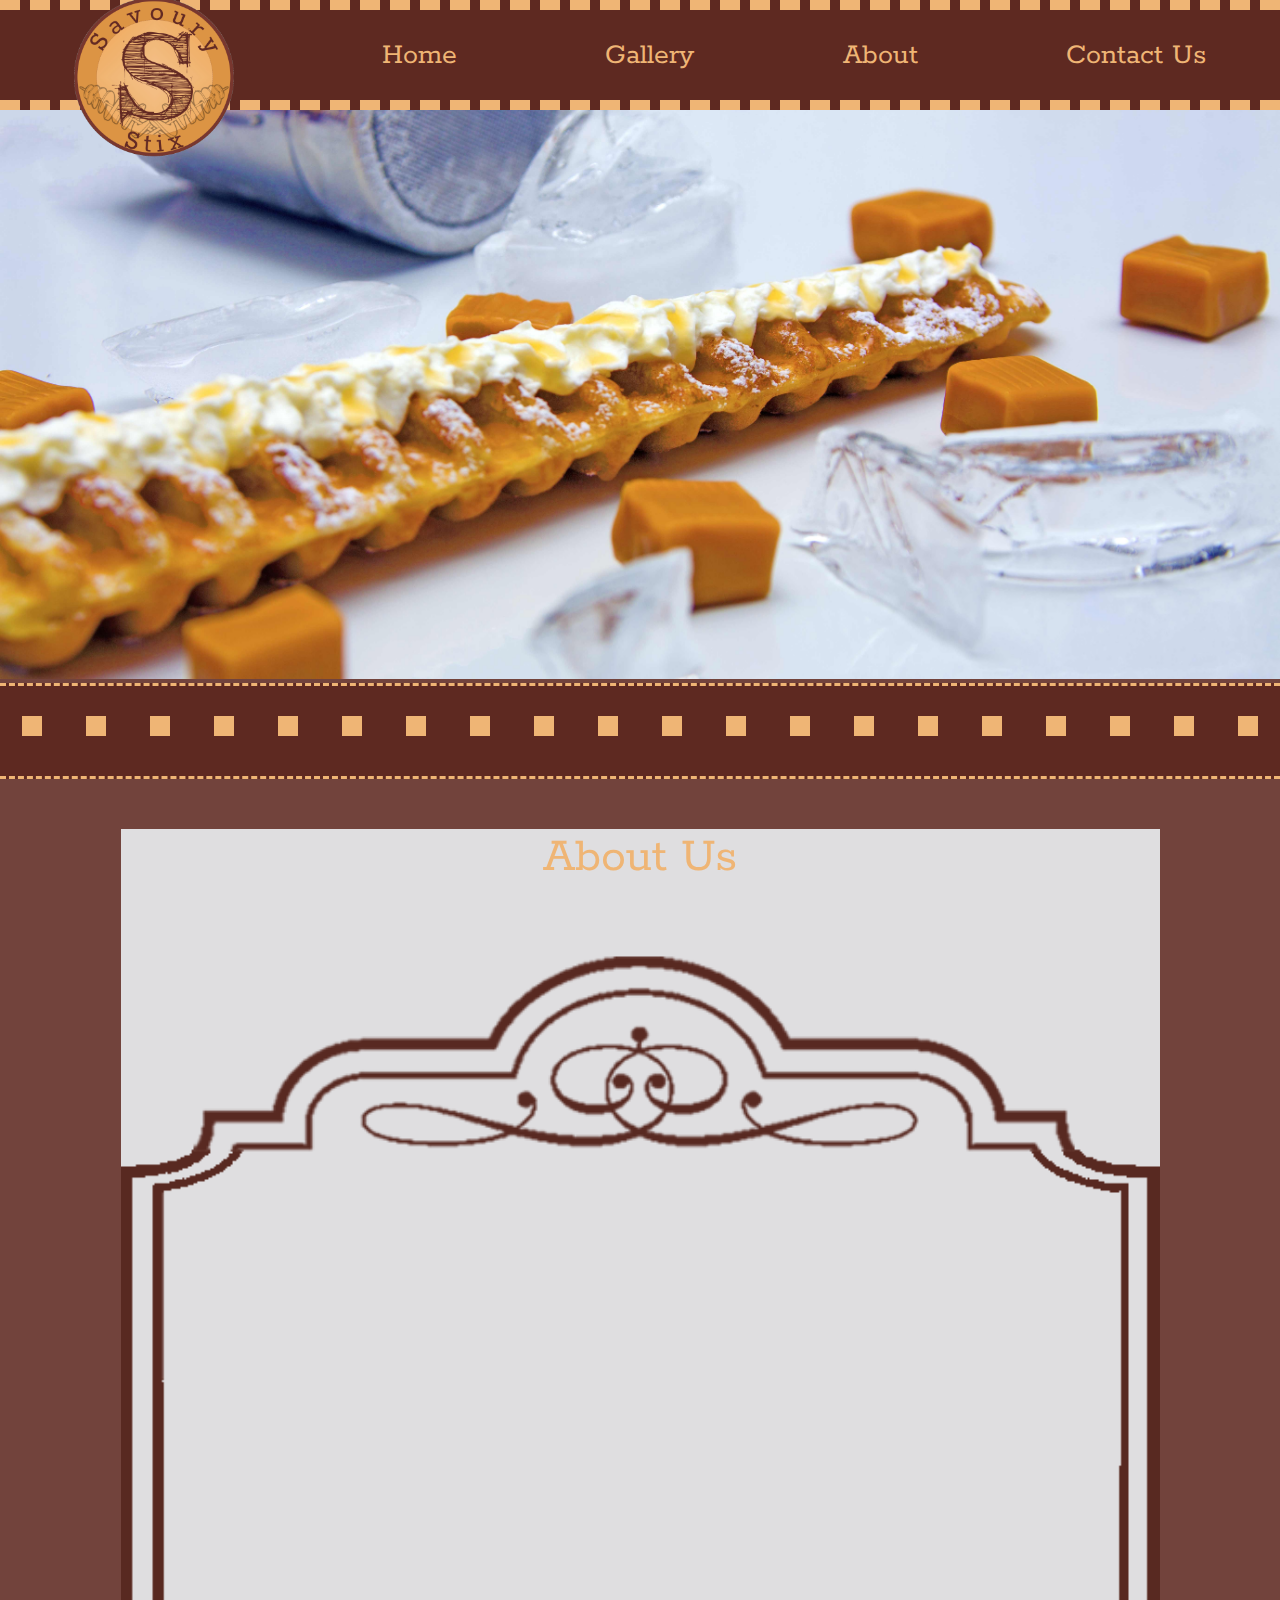
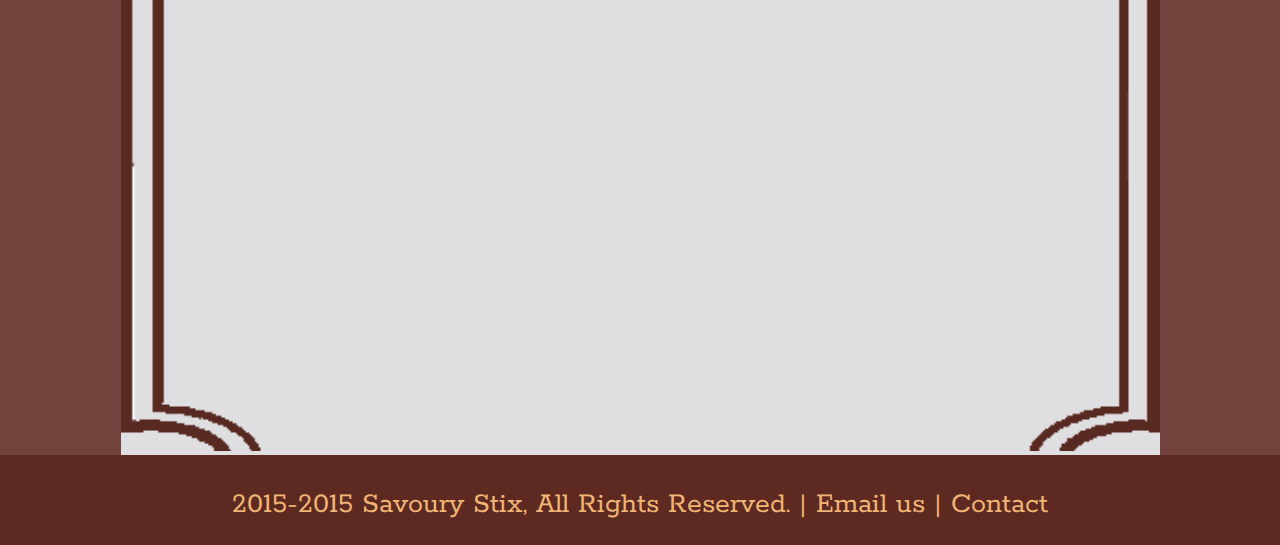
==== About.html @ 17533951 "final" ====
<!DOCTYPE html><head>
    <meta name="viewport" content="width=device-width, initial-scale=1.0" />
    <title>Savoury Stix</title>
    <link href='https://fonts.googleapis.com/css?family=Rokkitt' rel='stylesheet' type='text/css'>
    <link href="css/main.css" rel="stylesheet" type="text/css">
	<link rel="stylesheet"  href="css/media.css"/>
</head>
<body>
    <div id="navbar">
        <div id="flexnav">
            
            <div><a href="Projectsite.html"><img src="Rokkit.gif" id="logobar" alt="Logo"/></a></div>
            <div><a href="Projectsite.html" alt="HomePage">Home</a></div>
            <div><a href="Gallery.html" alt="GalleryPage">Gallery</a></div>
            <div><a href="About.html" alt="AboutPage">About</a></div> 
            <div><a href="Contact.html" alt="ContactPage">Contact Us</a></div> 
            
            
            
            
    
        </div>
        </div>
    <div class="pagewrap">
        
        <div class="headerclass"><div id="header3img"></div></div>
        
        <div>
            <div id="navbar2">
             
            <div id="dotflex">
                <div id="square"></div>
                <div id="square"></div>
                <div id="square"></div>
                <div id="square"></div>
                <div id="square"></div>
                <div id="square"></div>
                <div id="square"></div>
                <div id="square"></div>
                <div id="square"></div>
                <div id="square"></div>
                <div id="square"></div>
                <div id="square"></div>
                <div id="square"></div>
                <div id="square"></div>
                <div id="square"></div>
                <div id="square"></div>
                <div id="square"></div>
                <div id="square"></div>
                <div id="square"></div>
                <div id="square"></div>
            
                
                </div>
            
            
            
            </div>
        </div>
        <div>
            <div id="content">
                <p id="headfont">About Us</p>
				<img src="css/border.png" id="border" alt="border"/>
				
            </div>
        </div>
        <div>
            <div id="footer">
                <p id="footertext">2015-2015 Savoury Stix, All Rights Reserved. | Email us | Contact</p>
            </div>
        </div>
    </div>
	
</body>
</html>
---- css/main.css ----
input, textarea {
	padding: 10px;
	border: 1px solid #E5E5E5;
	width: 200px;
	color: #999999;
	box-shadow: rgba(0, 0, 0, 0.1) 0px 0px 8px;

}

textarea {
	width: 250px;
	height: 150px;
	max-width: 250px;
	line-height: 18px;
}

input:hover, textarea:hover,
input:focus, textarea:focus {
	border-color: 1px solid #C9C9C9;
	box-shadow: rgba(0, 0, 0, 0.2) 0px 0px 8px;

}

.form label {
	margin-left: 10px;
	color: #999999;
}


.submit input {
	width: 100px; 
	height: 40px;
	background-color: #474E69; 
	color: #FFF;
	border-radius: 3px;

}






div#gallerylol {

	display: flex;
	flex-direction: column;
	flex-wrap: wrap;
	height: 100vw;
	font-size: 0; 
}
div#gallerylol img { 
	width: 33.3%;
	transition: .8s opacity;
}
div#gallerylol:hover img {
	opacity: 0.3;
}
div#gallerylol:hover img:hover {
	opacity: 1;
}
#flexnav {
    flex: auto;
    display: flex;
    align-items:center;
    height:100%;
    width:auto;
    margin:auto;
    flex-direction: row;
    justify-content:space-around;
    
}



#size50{
	height:50%;
		
}






	#waffanim {
 
  width:100%;
	  height:auto;
  z-index: 1000;
		position: absolute;
  top: 0; right: 0;
  bottom: 0; left: 0;
		animation-name: openslide;
		

	animation-duration: 1s;	
	

	animation-timing-function: ease;	
	

		
		animation-fill-mode: forwards;

	
		
		
}

#border{
	width:100%;
	height:100%;
}

@keyframes backanim {
		0% {
	
		opacity:.1;
	}
	10%{
		opacity.1;
		
	}
	20%{
		opacity:.2;
	}
	30%{
		opacity:.3;
	}	
	40%{
		
		opacity:.4;
	}
	50%{
		
		opacity:.5;
	}
	60%{
		
		opacity:.6;
	}
	70% {
		
		opacity:.7;
	}			
	80%{
		
		opacity:.8;
	}
	90% {
		
		opacity:.9;
	}	
	100%{
		
		opacity:1;
	
	}
	
}



@keyframes openslide {
		0% {
		transform: translateY(100%);
			opacity:0;
	}
	10% {
		opacity:0;
	}
	50%{
		transform: translateY(-8%);
		opacity:1;
	}
	65%{
		transform: translateY(4%);
		opacity:1;
	}
	80%{
		transform: translateY(-4%);
		opacity:.8;
	}
	95%{
		transform: translateY(2%);
		opacity:.3;
		
	}			
	100% {
		transform: translateY(0%);
		opacity:0;
	}	
}




























.pagewrap {
    transform: translateY(90px);
    display: flex;
    flex-direction: column;
    height: auto;
    width:auto;
    margin: auto;
    justify-content: flex-start;
    flex: auto;
}

#dotflex {
    display:flex;
    flex-direction: row;
    margin:auto;
    justify-content: space-around;
    transform:translateY(150%);
    
}
#header4img {
    width: 100%;
    height: 0;
    padding-top: 56.944%;
    position:relative;
    z-index: 1;
    order: 1;
    background-image: url(strawberrycontact.jpg);
    background-size: contain;
    background-repeat: no-repeat;
    flex: auto;
	display: inline-block;
	animation-name: backanim;
	animation-duration: 1s;	
		
		animation-fill-mode: forwards;
    
}
#header3img {
    width: 100%;
    height: 0;
    padding-top: 46.0282%;
    position:relative;
    z-index: 1;
    order: 1;
    background-image: url(caramelfinal.jpg);
    background-size: contain;
    background-repeat: no-repeat;
    flex: auto;
	display: inline-block;
	animation-name: backanim;
	animation-duration: 1s;	
		
		animation-fill-mode: forwards;
    
}
#header2img {
    width: 100%;
    height: 0;
    padding-top: 48.4848%;
    position:relative;
    z-index: 1;
    order: 1;
    background-image: url(strawberry.jpg);
    background-size: contain;
    background-repeat: no-repeat;
    flex: auto;
	display: inline-block;
	animation-name: backanim;
	animation-duration: 1s;	
		
		animation-fill-mode: forwards;
    
}
#header1img {
    width: 100%;
    height: 0;
    padding-top: 44.269%;
    position:relative;
    z-index: 1;
    order: 1;
    background-image: url(chocolate.jpg);
    background-size: contain;
    background-repeat: no-repeat;
    flex: auto;
	display: inline-block;
	animation-name: backanim;
	animation-duration: 1s;	
		
		animation-fill-mode: forwards;
    
}
#square {
    height:20px;
    width:20px;
    background-color:#efb575;
    z-index: 20;
    margin:auto;

    
}

.headerclass {
    
    height:auto;
    width:100%;
    
    margin: auto;
    flex: auto;
}

#content {
    width: 93%;
    background: #dfdee0;
    clear: both;
    margin-left: auto;
    margin-right: auto;
    order: 3;
    max-width: 1039px;
}

#footer {
    padding: 0;
    background-color: #5e2921;
    width: 100%;
    height: 90px;
    margin: auto;
    font-family: 'Rokkitt',serif;
    font-size: 30px;
    text-align: center;
    color: #efb575;
    
}

#footertext {
    top: 35%;
    position: relative;
    margin: auto;
    padding: 0;
}

body {
    margin: 0;
    padding: 0;
    background: #72433c;
    height: auto;
}

html {
    height: auto;
}

#navbar {
    height: 90px;
    background-color: #5e2921;
    width: 100%;
    z-index: 15;
    top: 0;
    position: fixed;
    margin: 0;
    padding: 0;
        border-bottom: 10px;
    border-top: 10px;
    border-style: dashed;
    border-color: #efb575;
    border-left:0;
    border-right:0;
   
}


#navbar2 {
    height: 90px;
    background-color: #5e2921;
    width: 100%;
    z-index: 3;
    margin: auto;
    padding: 0;
    order: 2;
    position: sticky;
    flex: auto;
    border-bottom: 3px;
    border-top: 3px;
    border-style: dashed;
    border-color: #efb575;
    border-left:0;
    border-right:0;
}

#logobar {
    margin: 0;
    padding: 0;
    z-index: 4;
    width: 160px;
    height: 160px;
    flex: auto;
    transform: translateY(27px);
}

.overlaplogo {
    top: 0;
    position: absolute;
    left: 6%;
    z-index: 4;
    float: left;
}

#headfont {
	    font-family: 'Rokkitt',serif;
    font-size: 50px;
    text-align: center;
    color: #efb575;
    z-index: 5;
    text-decoration: none;
}

a {
    font-family: 'Rokkitt',serif;
    font-size: 30px;
    text-align: center;
    color: #efb575;
    z-index: 5;
    text-decoration: none;
    
}
#textleft{
	text-align: left;
		font-family: 'Ubuntu', sans-serif;
	font-size: 20px;
	
	color: #5e2921;
    z-index: 5;
}
#textright{
	text-align: right;
		font-family: 'Ubuntu', sans-serif;
	font-size: 20px;
	
	color: #5e2921;
    z-index: 5;
}
#ubuntu{
	font-family: 'Ubuntu', sans-serif;
	font-size: 20px;
	text-align: center;
	color: #5e2921;
    z-index: 5;
	
}
#market {
	width:103%;
		height:100%;
	transform: translateX(-1.5%);
	overflow: hidden;
}
a:hover {
   
    text-decoration:underline;
	text-decoration-style: dashed;
	
}
nav li {
    display: table-cell;
    margin: 0;
    font-family: 'Rokkitt',serif;
    font-size: 30px;
    text-align: center;
    color: #efb575;
    z-index: 5;
    position: relative;
}


nav {
    width: 85%;
    margin: 0 auto;
    float: right;
    align-content: center;
    display: inline-table;
    text-align: center;
    top: 40%;
    position: relative;
    
}

#arrow{
	width:40%;
	height:auto;
	margin-left: auto;
	margin-right: auto;
	
}
#arrowdiv{
		margin-left: auto;
	margin-right: auto;
	height: auto;
	width: auto;
}
nav ul {
    display: table-row;
    text-align: center;
}


	

@media screen and (max-width:1024px){
	#square {
		height:15px;
		width:15px;
		transform: translateY(100%);
		
	}
	a {
		font-size: 25px;
	}

}

@media screen and (max-width:768px){
	#footertext {
		font-size: 20px;
	}
	#navbar2 {
		height:45px;
	}
	
	#logobar {
		transform: translateY(27px);
		height:115px;
		width:115px;
	}
	.pagewrap {
		transform: translateY(45px);
	}
	#navbar {
		height:45px;
		
	}
	a{
		font-size:20px;
	}
	
	#square {
		height:10px;
		width:10px;
		transform: translateY(-0.1%);
		
	}
}

@media screen and (max-width:500px){
		a {
		font-size: 15px;
	}
	#logobar{
		width:80;
		height:80;
		transform: translateY(9px);
	}
		#footertext {
		font-size:16px;
	}
	p {
		font-size:10px;
	}
	#headfont{
		font-size: 20px;
	}
	#textright{
		font-size:10px;
	}
	#textleft {
		font-size: 10px;
	}
}
@media screen and (max-width:397px){
	#footertext {
		font-size: 13px;
	}
	
	
}
@media screen and (max-width:320px){
	#navbar2 {
		height:25px;
		
	}
	#square {
		height:5px;
		width:5px;
		transform: translateY(50%);
	}
	
	#navbar {
		height:25px;
	
	}
			a {
		font-size: 13px;
	}
	#logobar {
		height:60px;
		width:60px;
		top:0;
		margin:0;
		transform:translateY(9px);
	}
	#footertext{
		font-size:10px;
	}
	#footer{
		height:40px;
		font-size: 5px;
	}
	#content {
		font-size: 10px;
	}
}
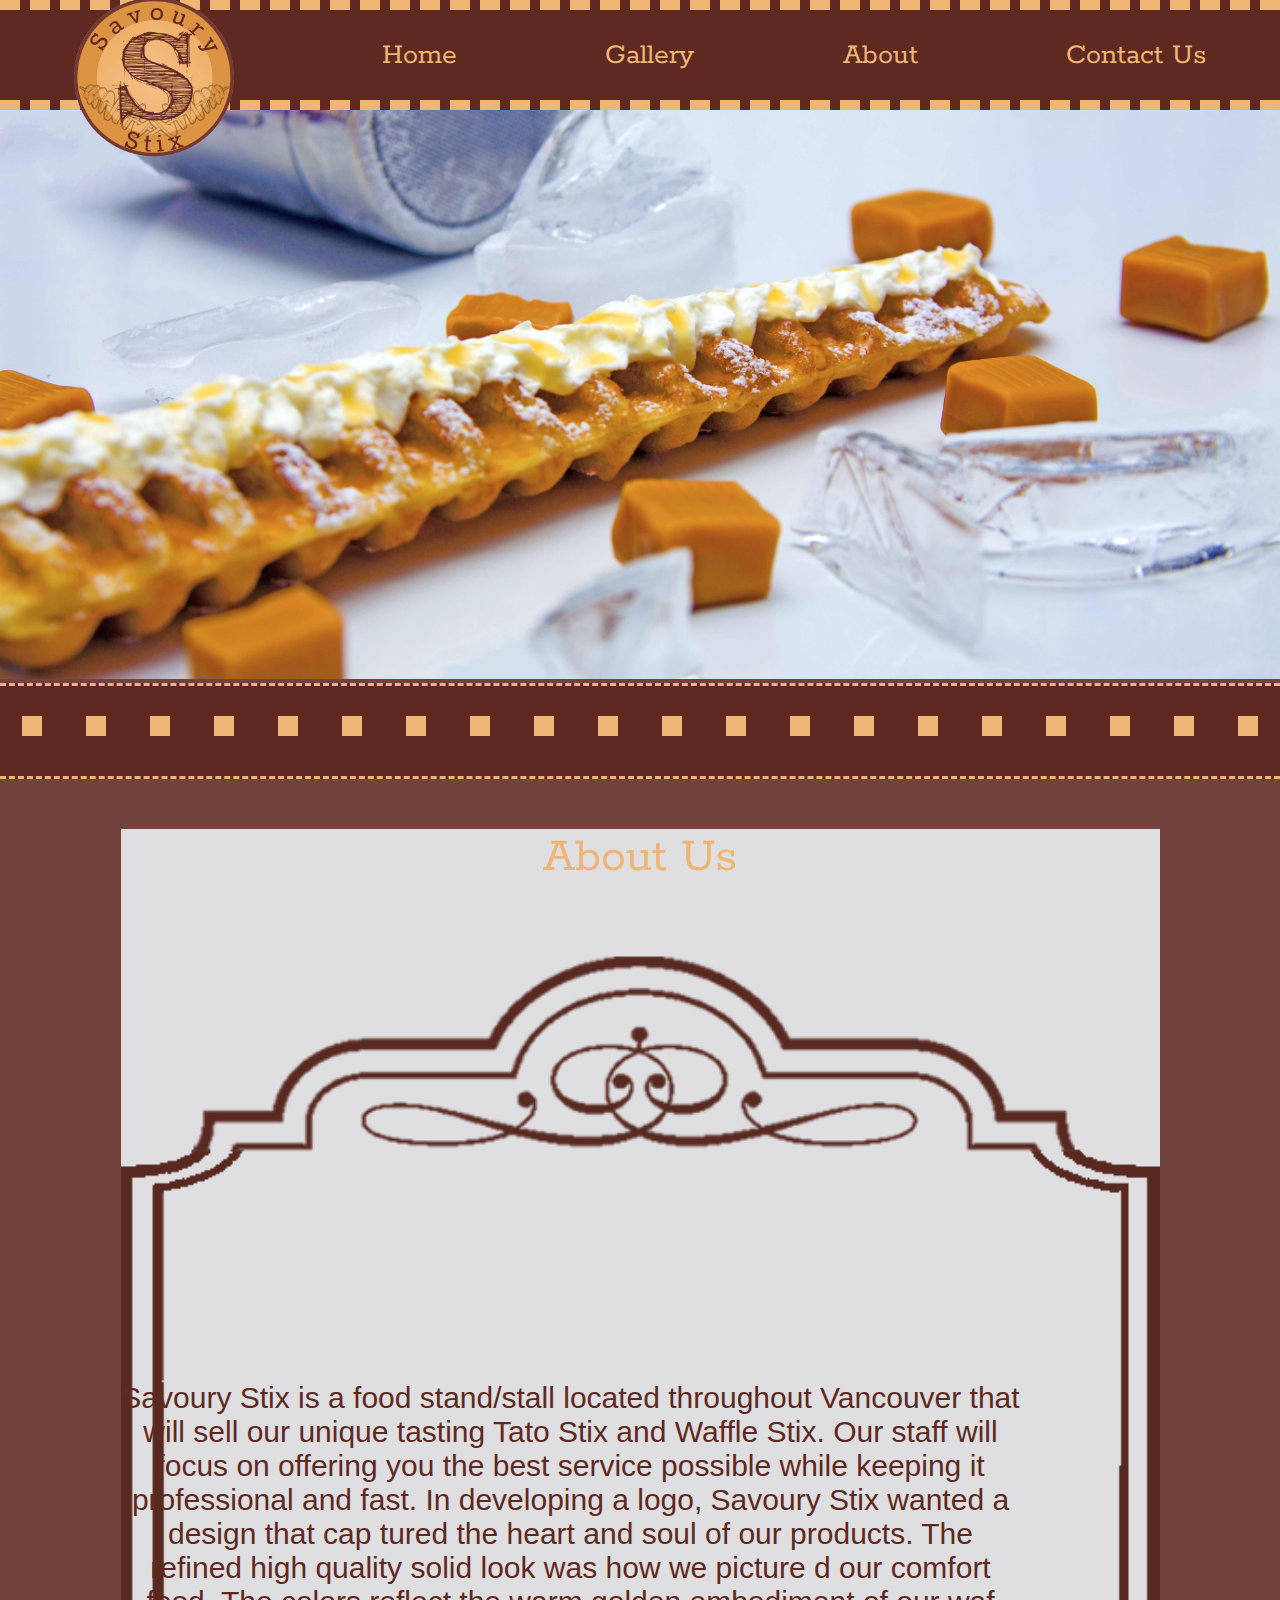
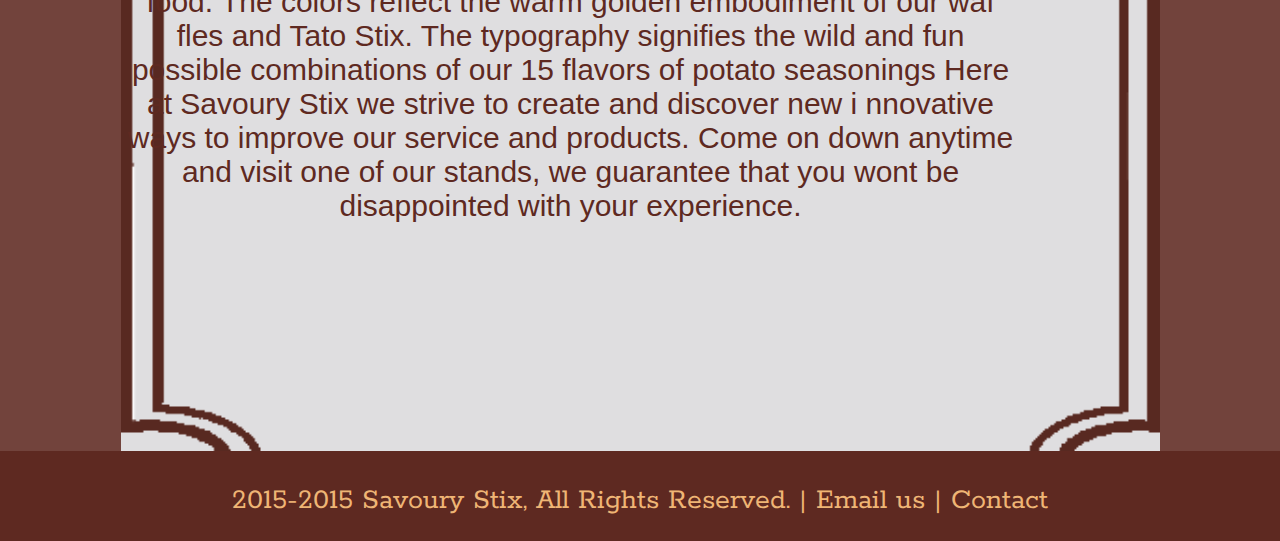
==== commit a5f47c8a: "aas" ====
--- a/About.html
+++ b/About.html
@@ -10,8 +10,8 @@
     <div id="navbar">
         <div id="flexnav">
             
-            <div><a href="Projectsite.html"><img src="Rokkit.gif" id="logobar" alt="Logo"/></a></div>
-            <div><a href="Projectsite.html" alt="HomePage">Home</a></div>
+            <div><a href="index.html"><img src="Rokkit.gif" id="logobar" alt="Logo"/></a></div>
+            <div><a href="index.html" alt="HomePage">Home</a></div>
             <div><a href="Gallery.html" alt="GalleryPage">Gallery</a></div>
             <div><a href="About.html" alt="AboutPage">About</a></div> 
             <div><a href="Contact.html" alt="ContactPage">Contact Us</a></div> 
@@ -61,7 +61,25 @@
         <div>
             <div id="content">
                 <p id="headfont">About Us</p>
-				<img src="css/border.png" id="border" alt="border"/>
+				<div id="borderback"><div id="lol"><p id="ubuntu2">Savoury Stix is a food stand/stall located throughout Vancouver
+ that will sell our unique 
+tasting Tato Stix and Waffle Stix. Our staff will focus on
+ offering you the best service 
+possible while keeping it professional and fast. 
+In developing a logo, Savoury Stix wanted a design that cap
+tured the heart and soul of 
+our products. The refined high quality solid look was how we picture
+d our comfort food. 
+The colors reflect the warm golden embodiment of our waf
+fles and Tato Stix. The 
+typography signifies the wild and fun possible combinations of
+ our 15 flavors of potato 
+seasonings 
+Here at Savoury Stix we strive to create and discover new i
+nnovative ways to improve 
+our service and products. Come on down anytime and visit one of
+ our stands, we 
+					guarantee that you wont be disappointed with your experience. </p></div></div>
 				
             </div>
         </div>
--- a/css/main.css
+++ b/css/main.css
@@ -1,4 +1,31 @@
-
+#borderback{
+	background-image: url(border.png);
+    width: 100%;
+    height: 0;
+    padding-top: 107.334%;
+    position: relative;
+    z-index: 10;
+  
+    
+    background-size: contain;
+    background-repeat: no-repeat;
+	
+}
+
+
+
+
+#textposition{
+	position:relative;
+}
+#positionabsolute{
+	position:absolute;
+	z-index: 200;
+	
+	
+	transform: translateY(-600px);
+	
+}
 input, textarea {
 	padding: 10px;
 	border: 1px solid #E5E5E5;
@@ -339,6 +366,7 @@
     margin-right: auto;
     order: 3;
     max-width: 1039px;
+	
 }
 
 #footer {
@@ -466,7 +494,26 @@
 	font-size: 20px;
 	text-align: center;
 	color: #5e2921;
-    z-index: 5;
+    z-index: 10000;
+	
+}
+#lol{
+	margin-left: auto;
+	margin-right:auto;
+}
+
+#ubuntu2{
+	font-family: 'Ubuntu', sans-serif;
+	font-size: 30px;
+	text-align: center;
+	color: #5e2921;
+    z-index: 10000;
+	position:absolute;
+	mmargin-left: auto;
+	margin-right:auto;
+	transform: translateY(-700px);
+	width:90%;
+	max-width: 900px;
 	
 }
 #market {
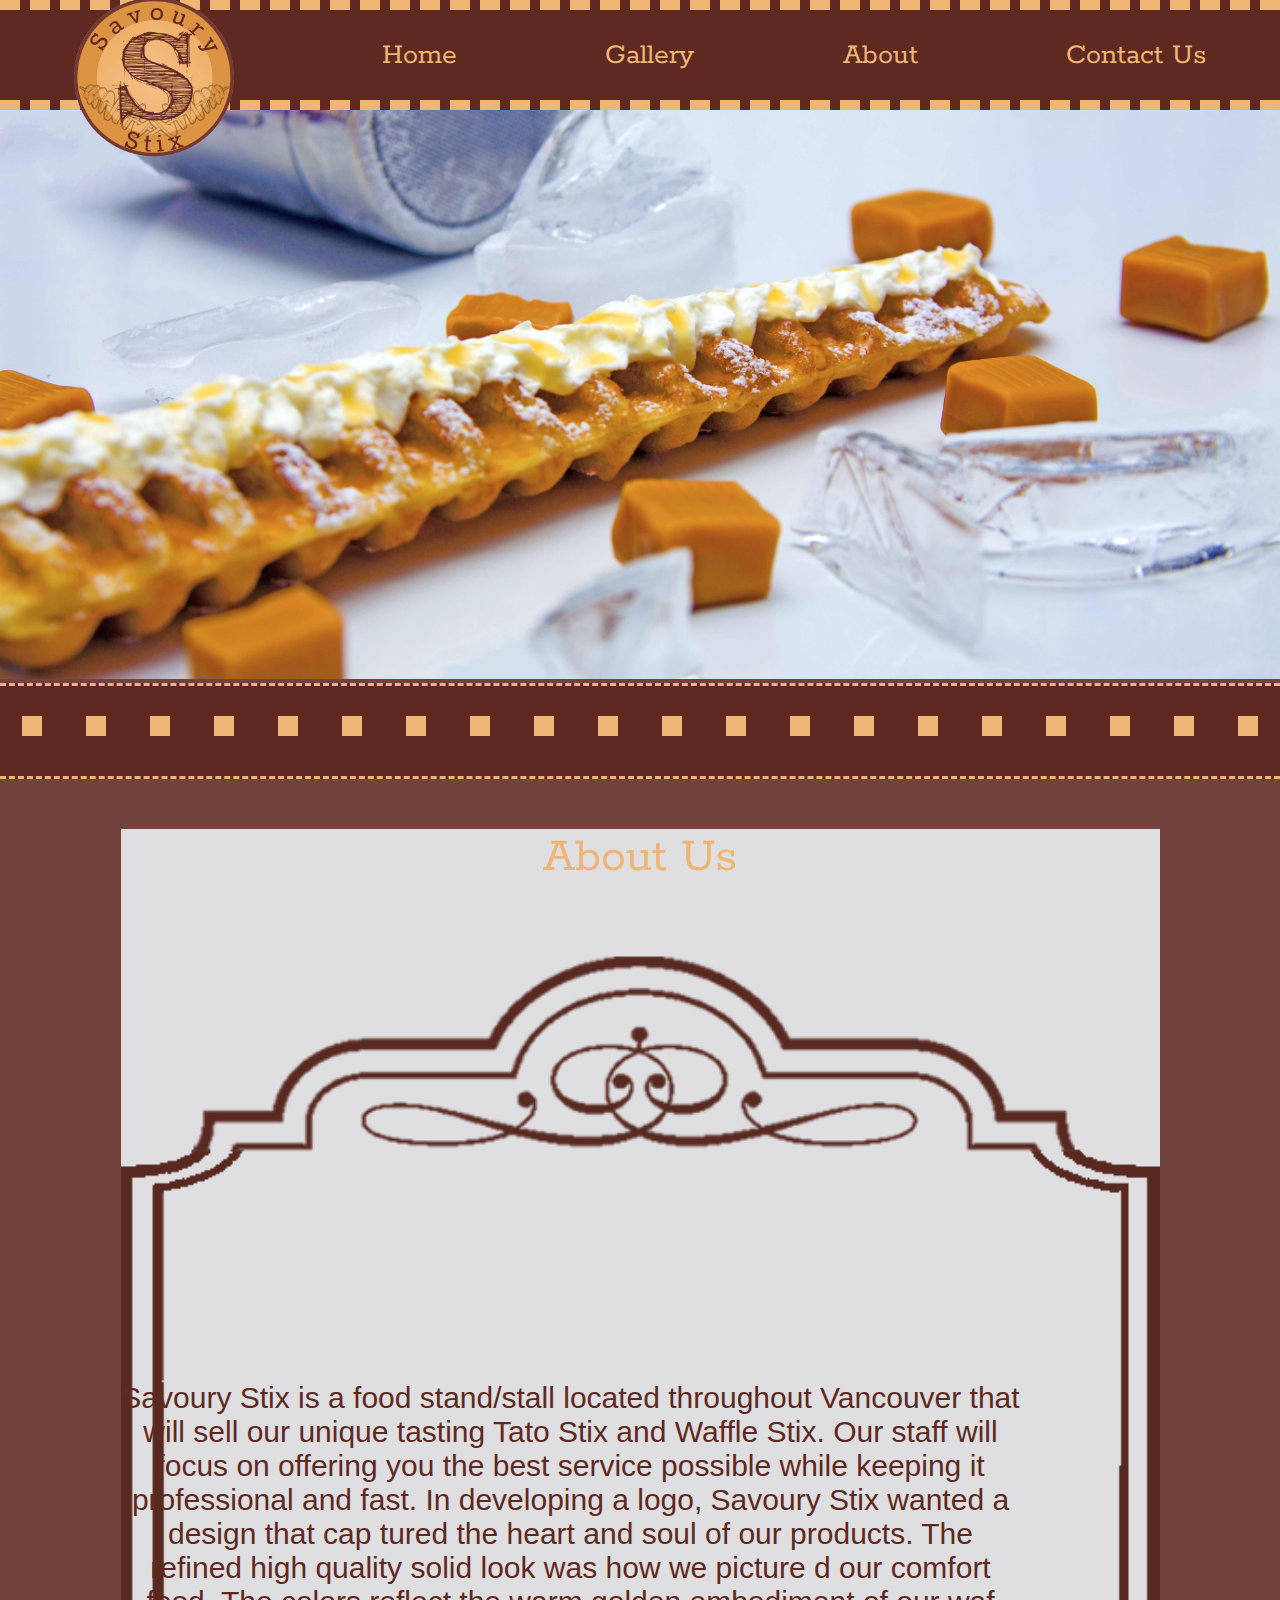
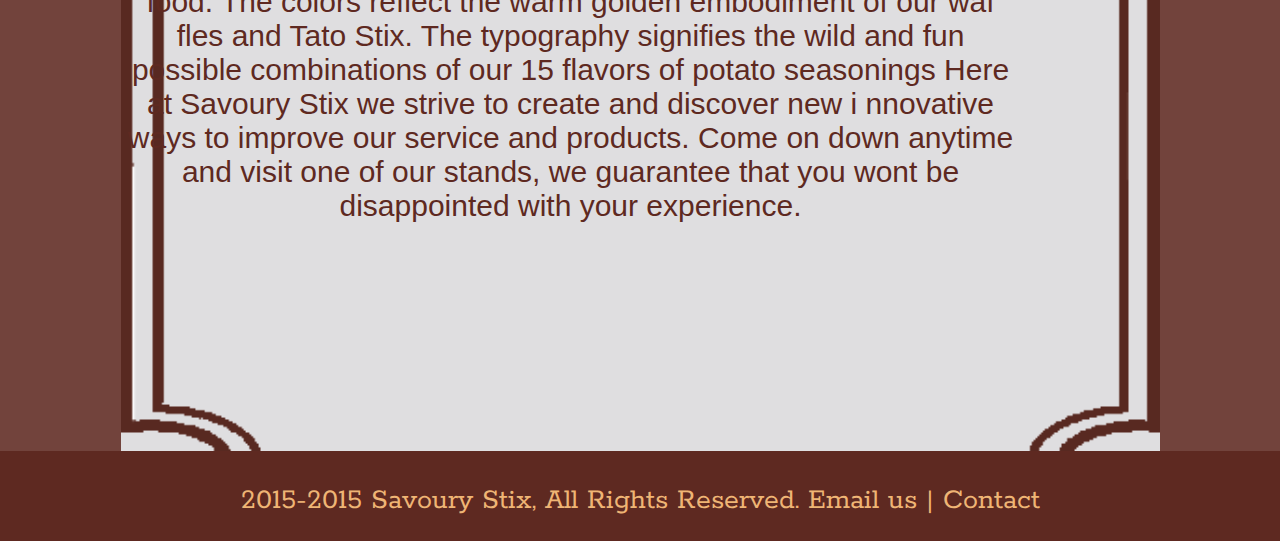
==== commit 4bdaf488: "href links" ====
--- a/About.html
+++ b/About.html
@@ -85,7 +85,7 @@
         </div>
         <div>
             <div id="footer">
-                <p id="footertext">2015-2015 Savoury Stix, All Rights Reserved. | Email us | Contact</p>
+                <p id="footertext">2015-2015 Savoury Stix, All Rights Reserved.<a href="Contact.html" alt="contact"> Email us | Contact</a></p>
             </div>
         </div>
     </div>
--- a/css/main.css
+++ b/css/main.css
@@ -28,10 +28,11 @@
 }
 input, textarea {
 	padding: 10px;
-	border: 1px solid #E5E5E5;
+	border: 1px DASHED #efb575;
 	width: 200px;
-	color: #999999;
+	color: #efb575;
 	box-shadow: rgba(0, 0, 0, 0.1) 0px 0px 8px;
+	font-family: 'Rokkitt',serif;
 
 }
 
@@ -46,21 +47,25 @@
 input:focus, textarea:focus {
 	border-color: 1px solid #C9C9C9;
 	box-shadow: rgba(0, 0, 0, 0.2) 0px 0px 8px;
+	font-family: 'Rokkitt',serif;
 
 }
 
 .form label {
 	margin-left: 10px;
-	color: #999999;
+	color: #5e2921;
+	font-family: 'Rokkitt',serif;
 }
 
 
 .submit input {
 	width: 100px; 
 	height: 40px;
-	background-color: #474E69; 
-	color: #FFF;
+	background-color: #efb575; 
+	color: #5e2921;
+	font-family: 'Rokkitt',serif;
 	border-radius: 3px;
+	border: 1px DASHED #5e2921;
 
 }
 
@@ -474,7 +479,7 @@
     
 }
 #textleft{
-	text-align: left;
+	text-align: center;
 		font-family: 'Ubuntu', sans-serif;
 	font-size: 20px;
 	
@@ -482,7 +487,7 @@
     z-index: 5;
 }
 #textright{
-	text-align: right;
+	text-align: center;
 		font-family: 'Ubuntu', sans-serif;
 	font-size: 20px;
 	
@@ -625,7 +630,7 @@
 	#logobar{
 		width:80;
 		height:80;
-		transform: translateY(9px);
+		transform: translateY(26px);
 	}
 		#footertext {
 		font-size:16px;
